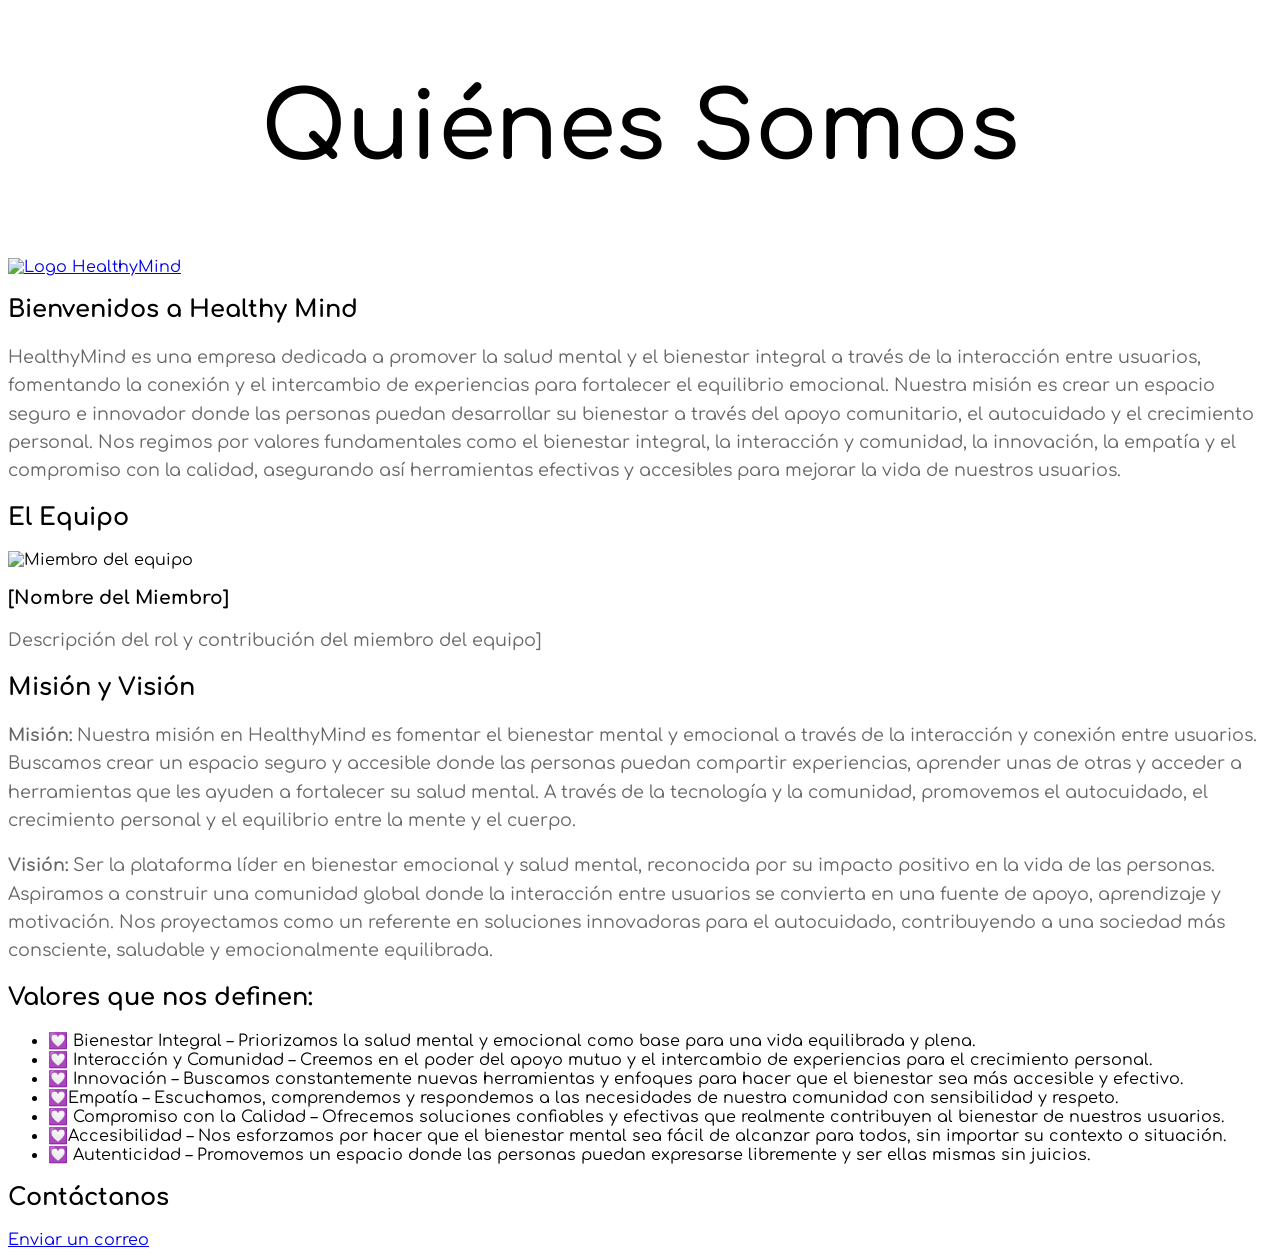
==== healthy mind/contenido de la pagina/Quienes somos/quienes somos.html @ c4ea83ba "Initial commit" ====
<!DOCTYPE html>
<html lang="es">
<head>
    <link rel="preconnect" href="https://fonts.googleapis.com">
<link rel="preconnect" href="https://fonts.gstatic.com" crossorigin>
<link href="https://fonts.googleapis.com/css2?family=Comfortaa:wght@300..700&display=swap" rel="stylesheet">
    <link rel="stylesheet" href="/CSS General/Quienes somos (anexar).css">
    <link rel="stylesheet" href="/Comfortaa,Emblema_One/Comfortaa/OFL.txt">
    <meta charset="UTF-8">
    <meta name="viewport" content="width=device-width, initial-scale=1.0">
    <title>Quiénes Somos</title>
    <style>
        body { 
            font-family: "Comfortaa", sans-serif;
            background-color:#ffffff;
            
        }
        h1 {
            color: #000000;
            font-size: 93px ;
            font-weight: 600;
            text-align: center;
            
        
        }
        p {
            font-size: 1.1em;
            line-height: 1.6em;
            color: #666;
        }
    </style>
</head>
<body class="sec_quienes_somos">

<header class="header_quienes_somos">
    <section id="quienes-somos">
        <h1>Quiénes Somos</h1>
    </section>
    <a href="/contenido de la pagina/Interfaz Principal/Pagina principal.html"><img src="#" alt="Logo HealthyMind" class="logo"></a>
</header>

<section id="cuerpo">
    <h2>Bienvenidos a Healthy Mind</h2>
    <p>HealthyMind es una empresa dedicada a promover la
        salud mental y el bienestar integral a través de la interacción 
        entre usuarios, fomentando la conexión y el intercambio de 
        experiencias para fortalecer el equilibrio emocional. Nuestra 
        misión es crear un espacio seguro e innovador donde las personas 
        puedan desarrollar su bienestar a través del apoyo comunitario, 
        el autocuidado y el crecimiento personal. Nos regimos por valores 
        fundamentales como el bienestar integral, la interacción y 
        comunidad, la innovación, la empatía y el compromiso con la 
        calidad, asegurando así herramientas efectivas y accesibles
         para mejorar la vida de nuestros usuarios.
        </p>

    

    <h2>El Equipo</h2>
    <div class="team">
        <div class="team-member">
            <img src="" alt="Miembro del equipo">
            <h3>[Nombre del Miembro]</h3>
            <p>Descripción del rol y contribución del miembro del equipo]</p>
        </div>

    </div>

    <h2>Misión y Visión</h2>
    <p><strong>Misión:</strong> Nuestra misión en HealthyMind es
        fomentar el bienestar mental y emocional a través
        de la interacción y conexión entre usuarios. 
        Buscamos crear un espacio seguro y accesible donde 
        las personas puedan compartir experiencias, aprender 
        unas de otras y acceder a herramientas que les ayuden
        a fortalecer su salud mental. A través de la tecnología 
        y la comunidad, promovemos el autocuidado, el crecimiento
    personal y el equilibrio entre la mente y el cuerpo.</p>
    <p><strong>Visión:</strong> Ser la plataforma líder en bienestar
        emocional y salud mental, reconocida por su impacto positivo 
        en la vida de las personas. Aspiramos a construir una 
        comunidad global donde la interacción entre usuarios se 
        convierta en una fuente de apoyo, aprendizaje y motivación.
        Nos proyectamos como un referente en soluciones innovadoras
        para el autocuidado, contribuyendo a una sociedad más
        consciente, saludable y emocionalmente equilibrada.</p>
    <h2>Valores que nos definen:</h2>
    <ul>
        <li>💟 Bienestar Integral – Priorizamos la salud mental y 
            emocional como base para una vida equilibrada y plena.</li>
        <li>💟 Interacción y Comunidad – Creemos en el poder del apoyo mutuo 
            y el intercambio de experiencias para el crecimiento personal.</li>
        <li>💟 Innovación – Buscamos constantemente nuevas herramientas y enfoques
             para hacer que el bienestar sea más accesible y efectivo.</li>
        <li>💟Empatía – Escuchamos, comprendemos y respondemos a las necesidades
             de nuestra comunidad con sensibilidad y respeto.</li>
        <li>💟 Compromiso con la Calidad – Ofrecemos soluciones confiables y efectivas 
            que realmente contribuyen al bienestar de nuestros usuarios.</li>
        <li>💟Accesibilidad – Nos esforzamos por hacer que el bienestar mental sea fácil
             de alcanzar para todos, sin importar su contexto o situación.</li>
        <li>💟 Autenticidad – Promovemos un espacio donde las personas puedan expresarse libremente y ser ellas mismas sin juicios.</li>
    </ul>
    <h2>Contáctanos</h2>
    <div class="contacto_correo">
        <a href="healthymind002@gmail.com">Enviar un correo</a>
      </div>
</section>

</body>
</html>
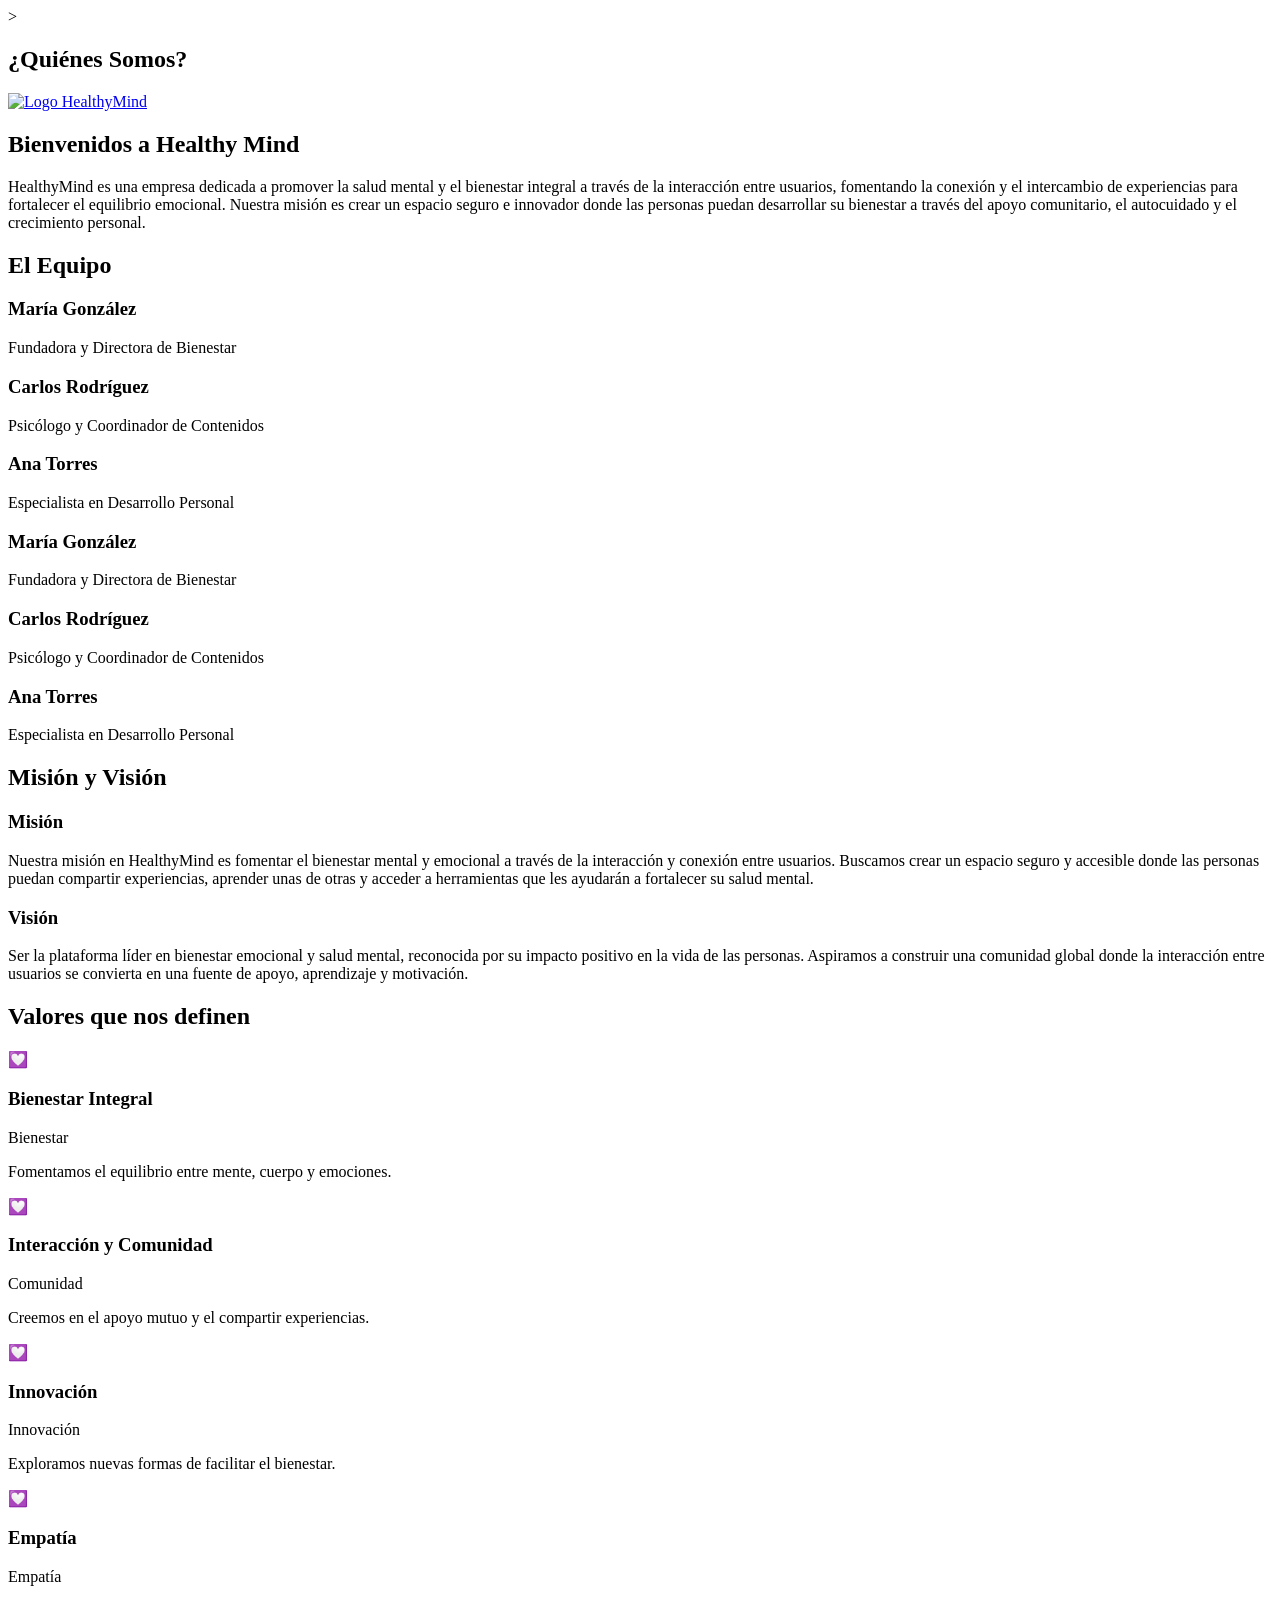
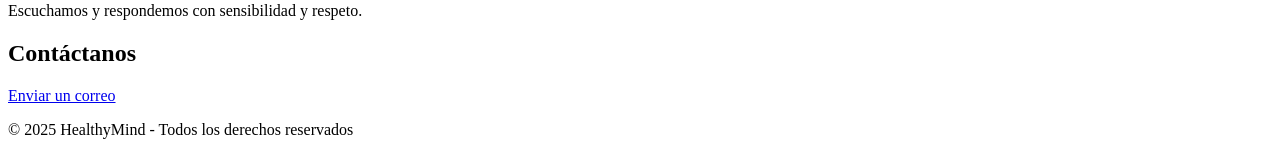
==== commit 1fd1deab: "Update quienes somos.html" ====
--- a/healthy mind/contenido de la pagina/Quienes somos/quienes somos.html
+++ b/healthy mind/contenido de la pagina/Quienes somos/quienes somos.html
@@ -1,110 +1,152 @@
 <!DOCTYPE html>
 <html lang="es">
 <head>
-    <link rel="preconnect" href="https://fonts.googleapis.com">
-<link rel="preconnect" href="https://fonts.gstatic.com" crossorigin>
-<link href="https://fonts.googleapis.com/css2?family=Comfortaa:wght@300..700&display=swap" rel="stylesheet">
-    <link rel="stylesheet" href="/CSS General/Quienes somos (anexar).css">
-    <link rel="stylesheet" href="/Comfortaa,Emblema_One/Comfortaa/OFL.txt">
     <meta charset="UTF-8">
     <meta name="viewport" content="width=device-width, initial-scale=1.0">
-    <title>Quiénes Somos</title>
-    <style>
-        body { 
-            font-family: "Comfortaa", sans-serif;
-            background-color:#ffffff;
-            
-        }
-        h1 {
-            color: #000000;
-            font-size: 93px ;
-            font-weight: 600;
-            text-align: center;
-            
-        
-        }
-        p {
-            font-size: 1.1em;
-            line-height: 1.6em;
-            color: #666;
-        }
-    </style>
+    <title>HealthyMind - Quiénes Somos</title>
+    <link rel="preconnect" href="https://fonts.googleapis.com">
+    <link rel="preconnect" href="https://fonts.gstatic.com" crossorigin>
+    <link href="https://fonts.googleapis.com/css2?family=Comfortaa:wght@300..700&display=swap" rel="stylesheet">
+    <link rel="stylesheet" href="/CSS General/Quienes somos (anexar).css">>
+    <script src="scripts.js" defer></script>
 </head>
-<body class="sec_quienes_somos">
+<body>
+    <div class="transition-overlay"></div>
+    
+    <header class="header">
+        <section id="quienes-somos">
+            <h1 class="animate-element">¿Quiénes Somos?</h1>
+        </section>
+        <a href="index.html" class="logo-container">
+            <img src="img/logo.png" alt="Logo HealthyMind" class="logo animate-element">
+        </a>
+    </header>
 
-<header class="header_quienes_somos">
-    <section id="quienes-somos">
-        <h1>Quiénes Somos</h1>
-    </section>
-    <a href="/contenido de la pagina/Interfaz Principal/Pagina principal.html"><img src="#" alt="Logo HealthyMind" class="logo"></a>
-</header>
-
-<section id="cuerpo">
-    <h2>Bienvenidos a Healthy Mind</h2>
-    <p>HealthyMind es una empresa dedicada a promover la
-        salud mental y el bienestar integral a través de la interacción 
-        entre usuarios, fomentando la conexión y el intercambio de 
-        experiencias para fortalecer el equilibrio emocional. Nuestra 
-        misión es crear un espacio seguro e innovador donde las personas 
-        puedan desarrollar su bienestar a través del apoyo comunitario, 
-        el autocuidado y el crecimiento personal. Nos regimos por valores 
-        fundamentales como el bienestar integral, la interacción y 
-        comunidad, la innovación, la empatía y el compromiso con la 
-        calidad, asegurando así herramientas efectivas y accesibles
-         para mejorar la vida de nuestros usuarios.
-        </p>
-
-    
-
-    <h2>El Equipo</h2>
-    <div class="team">
-        <div class="team-member">
-            <img src="" alt="Miembro del equipo">
-            <h3>[Nombre del Miembro]</h3>
-            <p>Descripción del rol y contribución del miembro del equipo]</p>
+    <section id="cuerpo">
+        <div class="content-section animate-element">
+            <h2>Bienvenidos a Healthy Mind</h2>
+            <p>HealthyMind es una empresa dedicada a promover la salud mental y el bienestar integral a través de la interacción entre usuarios, fomentando la conexión y el intercambio de experiencias para fortalecer el equilibrio emocional. Nuestra misión es crear un espacio seguro e innovador donde las personas puedan desarrollar su bienestar a través del apoyo comunitario, el autocuidado y el crecimiento personal.</p>
         </div>
 
-    </div>
+        <div class="content-section animate-element">
+            <h2>El Equipo</h2>
+            <div class="team">
+                <div class="team-member">
+                    <div class="member-photo"></div>
+                    <h3>María González</h3>
+                    <p>Fundadora y Directora de Bienestar</p>
+                </div>
+                <div class="team-member">
+                    <div class="member-photo"></div>
+                    <h3>Carlos Rodríguez</h3>
+                    <p>Psicólogo y Coordinador de Contenidos</p>
+                </div>
+                <div class="team-member">
+                    <div class="member-photo"></div>
+                    <h3>Ana Torres</h3>
+                    <p>Especialista en Desarrollo Personal</p>
+                </div>
+            </div>
+            
+            <!-- Carrusel para móviles (solo visible en pantallas pequeñas) -->
+            <div class="mobile-carousel">
+                <div class="carousel-container">
+                    <div class="carousel-track">
+                        <div class="carousel-slide">
+                            <div class="team-member">
+                                <div class="member-photo"></div>
+                                <h3>María González</h3>
+                                <p>Fundadora y Directora de Bienestar</p>
+                            </div>
+                        </div>
+                        <div class="carousel-slide">
+                            <div class="team-member">
+                                <div class="member-photo"></div>
+                                <h3>Carlos Rodríguez</h3>
+                                <p>Psicólogo y Coordinador de Contenidos</p>
+                            </div>
+                        </div>
+                        <div class="carousel-slide">
+                            <div class="team-member">
+                                <div class="member-photo"></div>
+                                <h3>Ana Torres</h3>
+                                <p>Especialista en Desarrollo Personal</p>
+                            </div>
+                        </div>
+                    </div>
+                </div>
+                <div class="carousel-dots">
+                    <span class="dot active" data-index="0"></span>
+                    <span class="dot" data-index="1"></span>
+                    <span class="dot" data-index="2"></span>
+                </div>
+            </div>
+        </div>
+        <div class="content-section animate-element">
+            <h2>Misión y Visión</h2>
+            <div class="mision-vision">
+                <div class="mision">
+                    <h3>Misión</h3>
+                    <p>Nuestra misión en HealthyMind es fomentar el bienestar mental y emocional a través de la interacción y conexión entre usuarios. Buscamos crear un espacio seguro y accesible donde las personas puedan compartir experiencias, aprender unas de otras y acceder a herramientas que les ayudarán a fortalecer su salud mental.</p>
+                </div>
+                <div class="vision">
+                    <h3>Visión</h3>
+                    <p>Ser la plataforma líder en bienestar emocional y salud mental, reconocida por su impacto positivo en la vida de las personas. Aspiramos a construir una comunidad global donde la interacción entre usuarios se convierta en una fuente de apoyo, aprendizaje y motivación.</p>
+                </div>
+            </div>
+        </div>
 
-    <h2>Misión y Visión</h2>
-    <p><strong>Misión:</strong> Nuestra misión en HealthyMind es
-        fomentar el bienestar mental y emocional a través
-        de la interacción y conexión entre usuarios. 
-        Buscamos crear un espacio seguro y accesible donde 
-        las personas puedan compartir experiencias, aprender 
-        unas de otras y acceder a herramientas que les ayuden
-        a fortalecer su salud mental. A través de la tecnología 
-        y la comunidad, promovemos el autocuidado, el crecimiento
-    personal y el equilibrio entre la mente y el cuerpo.</p>
-    <p><strong>Visión:</strong> Ser la plataforma líder en bienestar
-        emocional y salud mental, reconocida por su impacto positivo 
-        en la vida de las personas. Aspiramos a construir una 
-        comunidad global donde la interacción entre usuarios se 
-        convierta en una fuente de apoyo, aprendizaje y motivación.
-        Nos proyectamos como un referente en soluciones innovadoras
-        para el autocuidado, contribuyendo a una sociedad más
-        consciente, saludable y emocionalmente equilibrada.</p>
-    <h2>Valores que nos definen:</h2>
-    <ul>
-        <li>💟 Bienestar Integral – Priorizamos la salud mental y 
-            emocional como base para una vida equilibrada y plena.</li>
-        <li>💟 Interacción y Comunidad – Creemos en el poder del apoyo mutuo 
-            y el intercambio de experiencias para el crecimiento personal.</li>
-        <li>💟 Innovación – Buscamos constantemente nuevas herramientas y enfoques
-             para hacer que el bienestar sea más accesible y efectivo.</li>
-        <li>💟Empatía – Escuchamos, comprendemos y respondemos a las necesidades
-             de nuestra comunidad con sensibilidad y respeto.</li>
-        <li>💟 Compromiso con la Calidad – Ofrecemos soluciones confiables y efectivas 
-            que realmente contribuyen al bienestar de nuestros usuarios.</li>
-        <li>💟Accesibilidad – Nos esforzamos por hacer que el bienestar mental sea fácil
-             de alcanzar para todos, sin importar su contexto o situación.</li>
-        <li>💟 Autenticidad – Promovemos un espacio donde las personas puedan expresarse libremente y ser ellas mismas sin juicios.</li>
-    </ul>
-    <h2>Contáctanos</h2>
-    <div class="contacto_correo">
-        <a href="healthymind002@gmail.com">Enviar un correo</a>
-      </div>
-</section>
+        <div class="content-section animate-element">
+            <h2>Valores que nos definen</h2>
+            <div class="valores-grid">
+                <div class="valor-card">
+                    <div class="valor-icon" aria-label="Bienestar Integral">💟</div>
+                    <h3 class="valor-title">Bienestar Integral</h3>
+                    <div class="valor-description">
+                        <p class="valor-subtitle">Bienestar</p>
+                        <p>Fomentamos el equilibrio entre mente, cuerpo y emociones.</p>
+                    </div>
+                </div>
+        
+                <div class="valor-card">
+                    <div class="valor-icon" aria-label="Interacción y Comunidad">💟</div>
+                    <h3 class="valor-title">Interacción y Comunidad</h3>
+                    <div class="valor-description">
+                        <p class="valor-subtitle">Comunidad</p>
+                        <p>Creemos en el apoyo mutuo y el compartir experiencias.</p>
+                    </div>
+                </div>
+        
+                <div class="valor-card">
+                    <div class="valor-icon" aria-label="Innovación">💟</div>
+                    <h3 class="valor-title">Innovación</h3>
+                    <div class="valor-description">
+                        <p class="valor-subtitle">Innovación</p>
+                        <p>Exploramos nuevas formas de facilitar el bienestar.</p>
+                    </div>
+                </div>
+        
+                <div class="valor-card">
+                    <div class="valor-icon" aria-label="Empatía">💟</div>
+                    <h3 class="valor-title">Empatía</h3>
+                    <div class="valor-description">
+                        <p class="valor-subtitle">Empatía</p>
+                        <p>Escuchamos y respondemos con sensibilidad y respeto.</p>
+                    </div>
+                </div>
+            </div>
+        </div>
+        
+        <div class="content-section animate-element">
+            <h2>Contáctanos</h2>
+            <div class="contacto">
+                <a href="mailto:healthymind002@gmail.com" class="contact-button">Enviar un correo</a>
+            </div>
+        </div>
+    </section>
 
+    <footer class="footer animate-element">
+        <p>&copy; 2025 HealthyMind - Todos los derechos reservados</p>
+    </footer>
 </body>
-</html>+</html>
